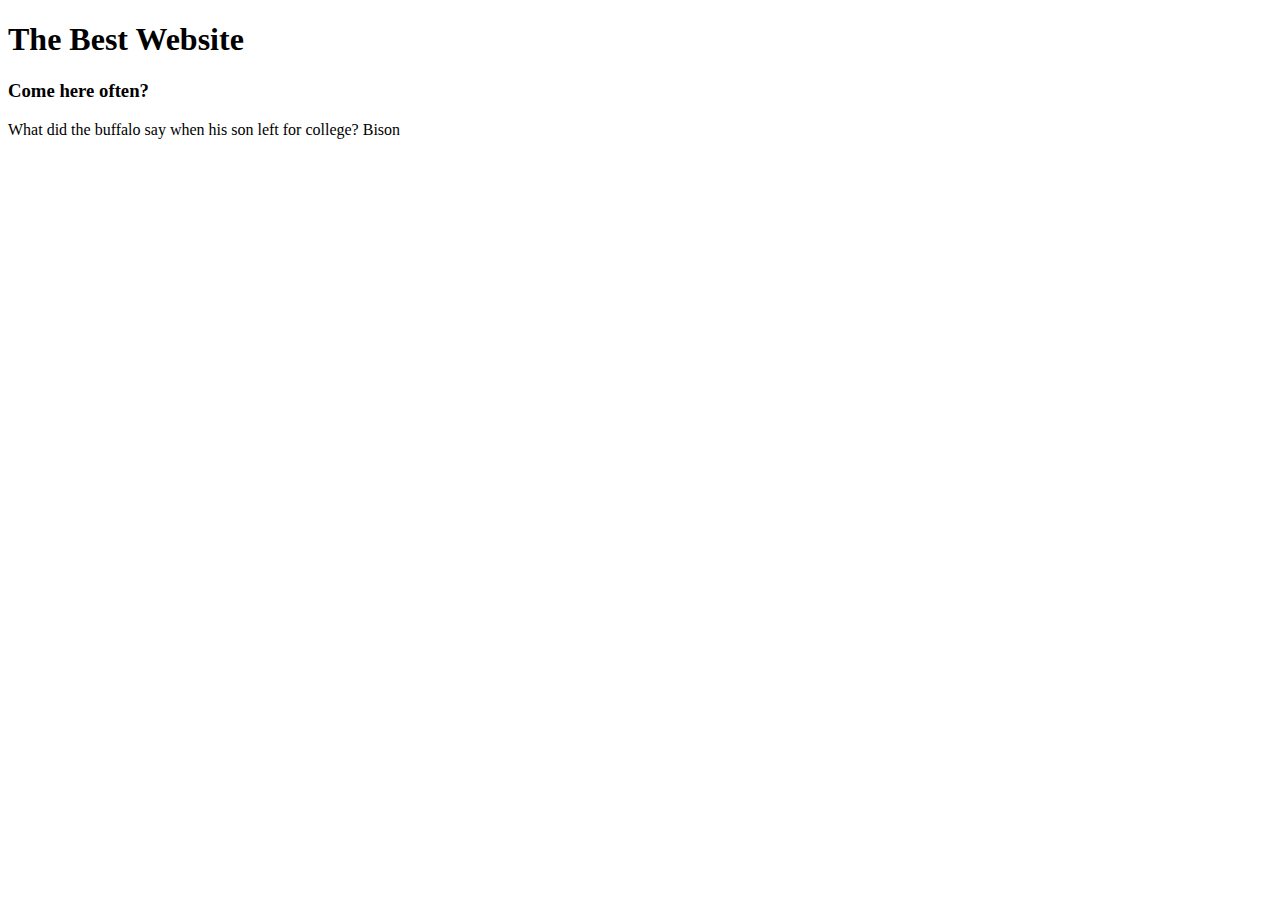
==== index.html @ 6d9bd9b5 "Fisrt Commit" ====
<!DOCTYPE html>
<html>
 <head>
   <title> The Best Website </title>
 </head>
 <body>
   <h1> The Best Website </h1>
   <h3> Come here often?  </h3>
     <p> What did the buffalo say when his son left for college?   Bison </p>
 </body>
</html>
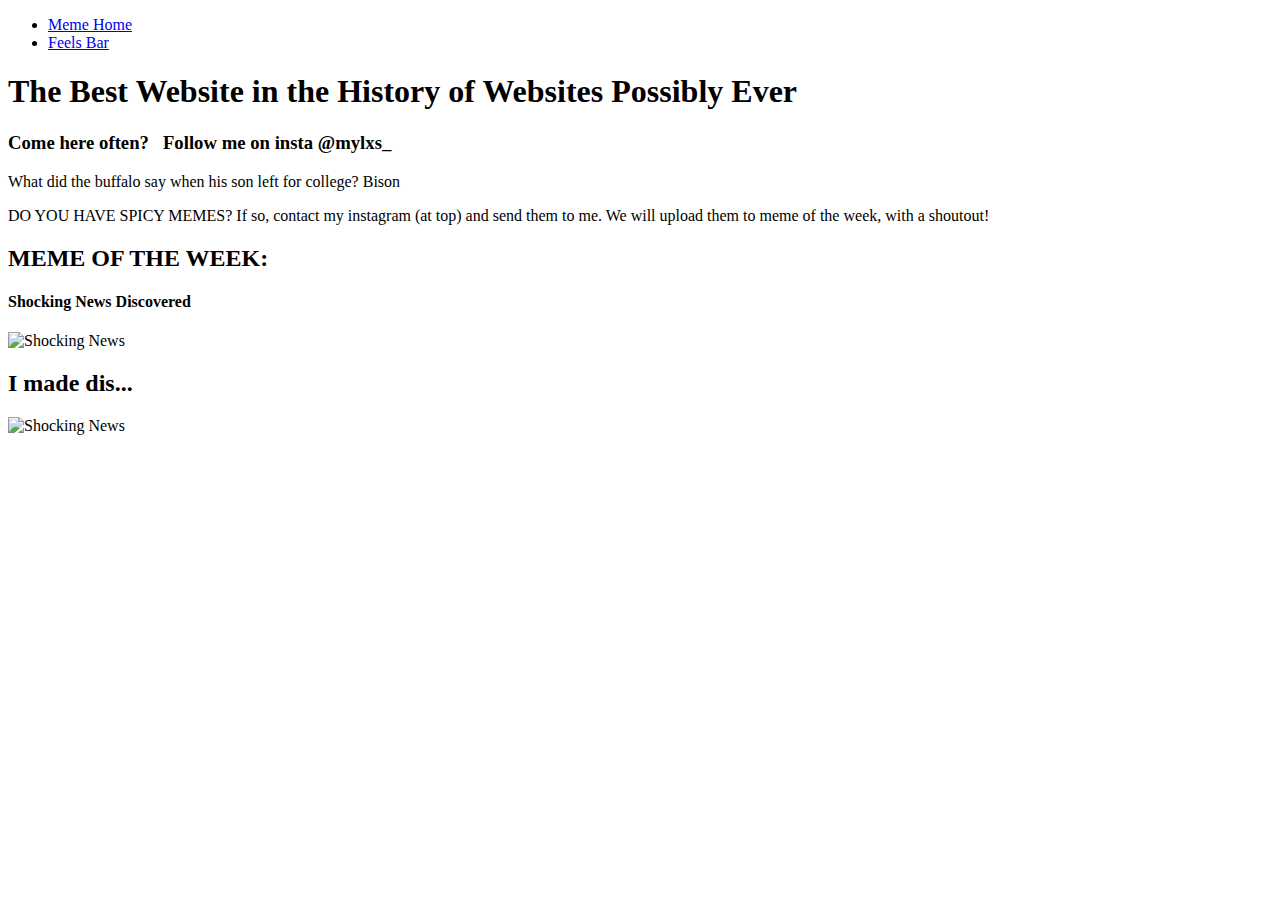
==== commit 8909e2bd: "Project page added" ====
--- a/index.html
+++ b/index.html
@@ -1,11 +1,30 @@
 <!DOCTYPE html>
 <html>
  <head>
-   <title> The Best Website </title>
+   <title> The Best Website  </title>
+   <link href= "css/style.css" rel="stylesheet">
+<link href="https://fonts.googleapis.com/css?family=Fira+Sans" rel="stylesheet">
  </head>
  <body>
-   <h1> The Best Website </h1>
-   <h3> Come here often?  </h3>
+
+   <div class="nav">
+    <ul>
+     <li class="nav-link"><a href="index.html">Meme Home</a></li>
+     <li class="nav-link"><a href="feels bar">Feels Bar</a></li>
+    </ul>
+   </div>
+
+   <div class="container">
+   <h1> The Best Website in the History of Websites Possibly Ever </h1>
+    <h3> Come here often? &nbsp; Follow me on insta @mylxs_  </h3>
      <p> What did the buffalo say when his son left for college?   Bison </p>
+     <p> DO YOU HAVE SPICY MEMES? If so, contact my instagram (at top) and send
+       them to me. We will upload them to meme of the week, with a shoutout! </p>
+       <h2> MEME OF THE WEEK: </h2>
+      <h4> Shocking News Discovered </h4>
+    <img src="img/hotdog.jpg" alt="Shocking News" class="image" />
+     <h2>I made dis...</h2>
+  <img src="img/memeking.jpg" alt="Shocking News" class="image1" />
+   </div>
  </body>
 </html>
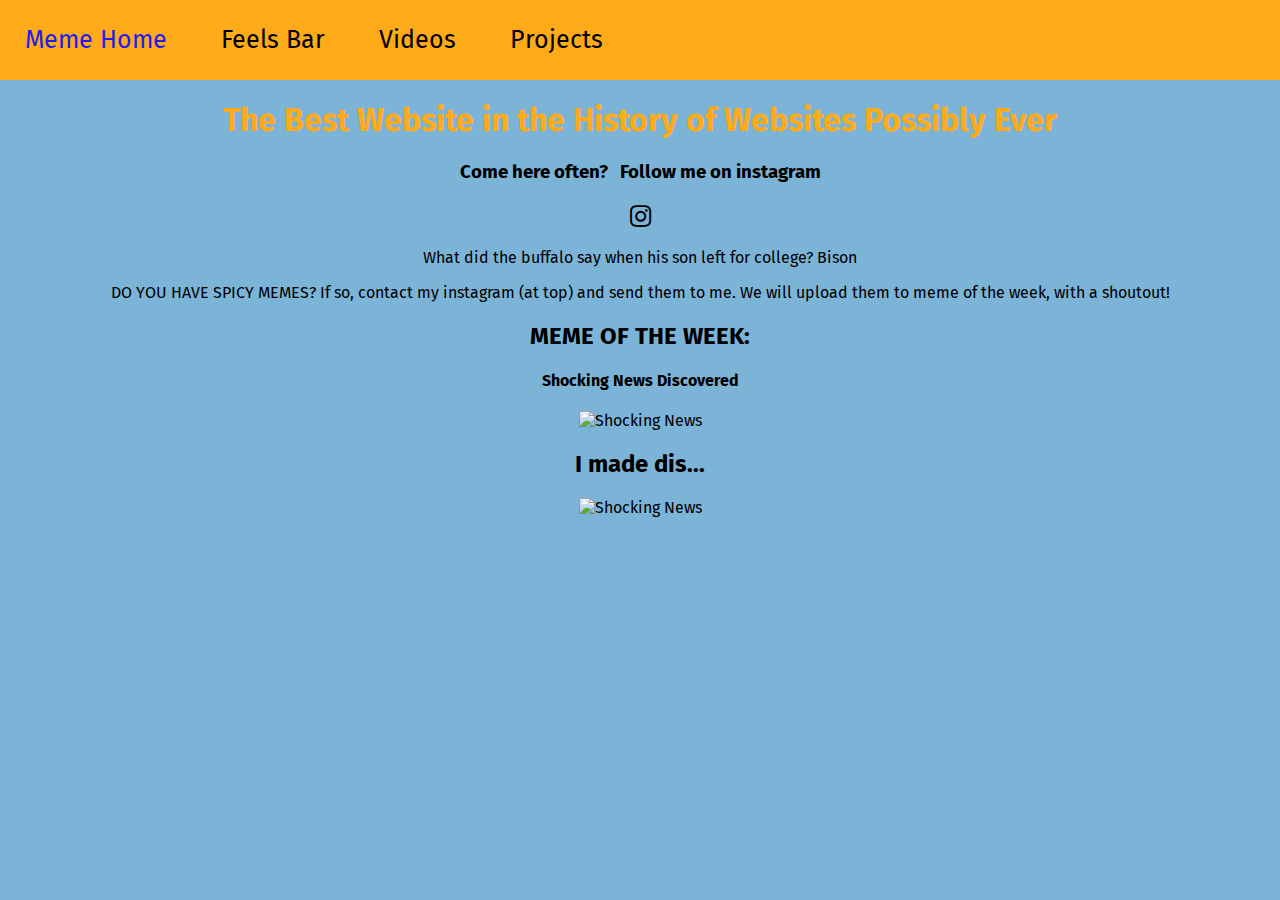
==== commit 6bbabba6: "Major Update" ====
--- a/index.html
+++ b/index.html
@@ -4,19 +4,24 @@
    <title> The Best Website  </title>
    <link href= "css/style.css" rel="stylesheet">
 <link href="https://fonts.googleapis.com/css?family=Fira+Sans" rel="stylesheet">
+<link href="https://maxcdn.bootstrapcdn.com/font-awesome/4.7.0/css/font-awesome.min.css" rel="stylesheet" integrity="sha384-wvfXpqpZZVQGK6TAh5PVlGOfQNHSoD2xbE+QkPxCAFlNEevoEH3Sl0sibVcOQVnN" crossorigin="anonymous">
  </head>
+
  <body>
 
    <div class="nav">
     <ul>
-     <li class="nav-link"><a href="index.html">Meme Home</a></li>
-     <li class="nav-link"><a href="feels bar">Feels Bar</a></li>
+     <li class="nav-link"><a class="active" href="index.html">Meme Home</a></li>
+     <li class="nav-link"><a href="feelsbar.html">Feels Bar</a></li>
+     <li class="nav-link"><a href="video.html">Videos</a></li>
+     <li class="nav-link"><a href="project.html">Projects</a></li>
+
     </ul>
    </div>
 
    <div class="container">
    <h1> The Best Website in the History of Websites Possibly Ever </h1>
-    <h3> Come here often? &nbsp; Follow me on insta @mylxs_  </h3>
+    <h3> Come here often? &nbsp; Follow me on instagram </h3> <a href="http://instagram.com/mylxs_"> <i class="fa fa-instagram"> </i> </a>
      <p> What did the buffalo say when his son left for college?   Bison </p>
      <p> DO YOU HAVE SPICY MEMES? If so, contact my instagram (at top) and send
        them to me. We will upload them to meme of the week, with a shoutout! </p>
@@ -25,6 +30,7 @@
     <img src="img/hotdog.jpg" alt="Shocking News" class="image" />
      <h2>I made dis...</h2>
   <img src="img/memeking.jpg" alt="Shocking News" class="image1" />
+
    </div>
  </body>
 </html>
--- a/css/style.css
+++ b/css/style.css
@@ -0,0 +1,63 @@
+
+html, body{
+  width: 100%;
+  margin: 0;
+  padding: 0;
+
+background-color: #7CB4D7;
+font-family: 'Fira Sans', sans-serif;
+color: black
+}
+
+.container{
+text-align: center;
+}
+.image{
+  width: 400px;
+}
+
+.image1{
+  width: 700px;
+}
+
+.active{
+color: #241CED;
+
+}
+
+
+h1{
+  color: #FFAB19;
+}
+
+.nav{
+  margin: 0;
+  padding: 0;
+  background-color: #FFAB19;
+}
+
+.nav-link{
+  display: inline-block;
+  padding: 25px;
+}
+
+a{
+color: black;
+text-decoration: none;
+font-size: 25px;
+-webkit-transition: 0.5s;
+}
+
+
+
+ul{
+margin: 0;
+padding: 0;
+}
+
+a:hover{
+-webkit-transition: 0.5s;
+text-decoration: none;
+padding: 35px;
+font-size: 35px;
+}
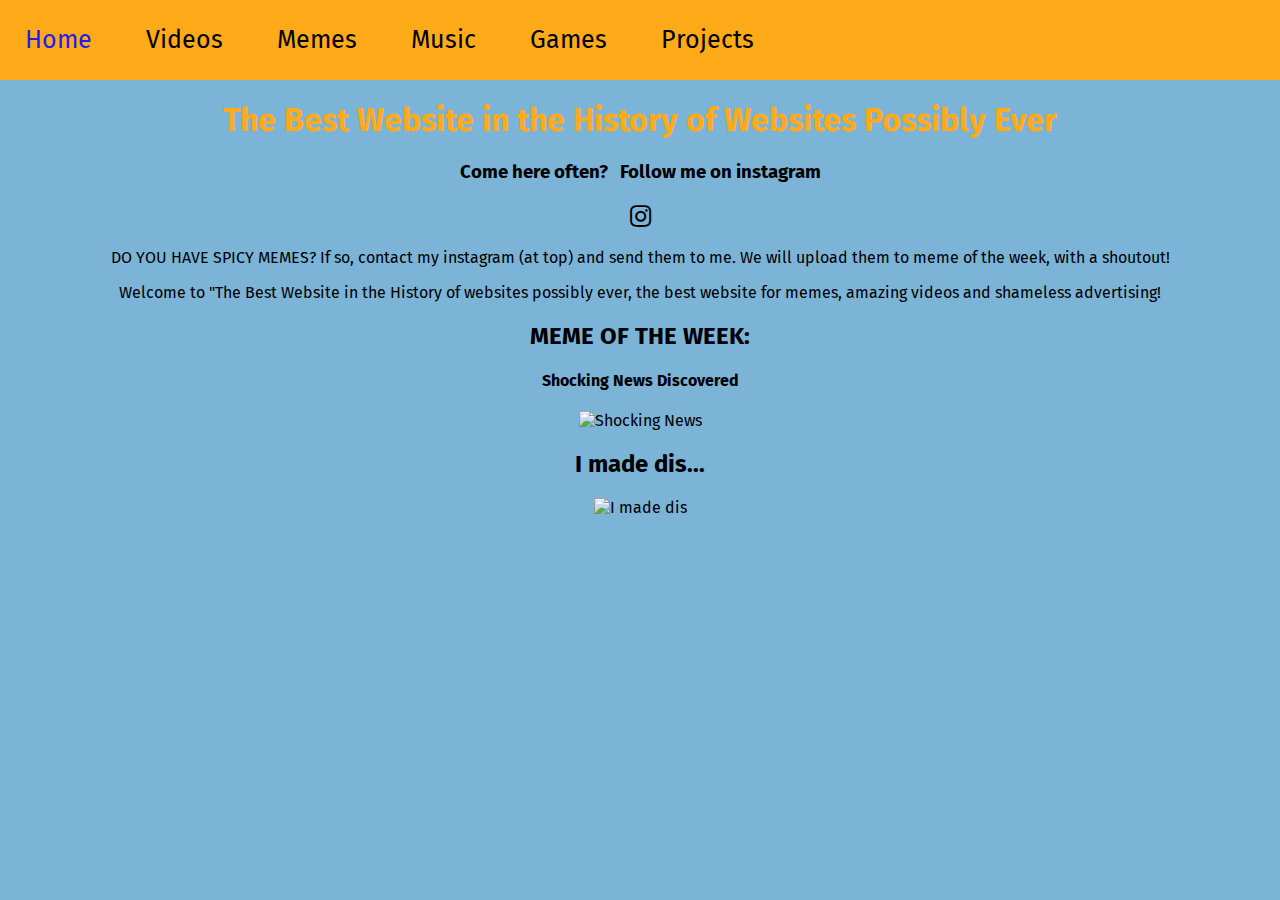
==== commit 3ff5598f: "huge update" ====
--- a/index.html
+++ b/index.html
@@ -11,25 +11,28 @@
 
    <div class="nav">
     <ul>
-     <li class="nav-link"><a class="active" href="index.html">Meme Home</a></li>
-     <li class="nav-link"><a href="feelsbar.html">Feels Bar</a></li>
+     <li class="nav-link"><a class="active" href="index.html">Home</a></li>
      <li class="nav-link"><a href="video.html">Videos</a></li>
+     <li class="nav-link"><a href="memes.html">Memes</a></li>
+     <li class="nav-link"><a href="music.html">Music</a></li>
+     <li class="nav-link"><a href="game.html">Games</a></li>
      <li class="nav-link"><a href="project.html">Projects</a></li>
+
 
     </ul>
    </div>
 
    <div class="container">
-   <h1> The Best Website in the History of Websites Possibly Ever </h1>
-    <h3> Come here often? &nbsp; Follow me on instagram </h3> <a href="http://instagram.com/mylxs_"> <i class="fa fa-instagram"> </i> </a>
-     <p> What did the buffalo say when his son left for college?   Bison </p>
-     <p> DO YOU HAVE SPICY MEMES? If so, contact my instagram (at top) and send
+   <h1> The Best Website in the History of Websites Possibly Ever  </h1>
+
+       <h3> Come here often? &nbsp; Follow me on instagram </h3> <a href="http://instagram.com/mylxs_"> <i class="fa fa-instagram"> </i> </a>    <p> DO YOU HAVE SPICY MEMES? If so, contact my instagram (at top) and send
        them to me. We will upload them to meme of the week, with a shoutout! </p>
-       <h2> MEME OF THE WEEK: </h2>
+       <p> Welcome to "The Best Website in the History of websites possibly ever, the best website for memes, amazing videos and shameless advertising! </p>
+         <h2> MEME OF THE WEEK: </h2>
       <h4> Shocking News Discovered </h4>
     <img src="img/hotdog.jpg" alt="Shocking News" class="image" />
      <h2>I made dis...</h2>
-  <img src="img/memeking.jpg" alt="Shocking News" class="image1" />
+  <img src="img/memeking.jpg" alt="I made dis" class="image1" />
 
    </div>
  </body>
--- a/css/style.css
+++ b/css/style.css
@@ -25,9 +25,18 @@
 
 }
 
+.image3{
+ width: 900px;
+}
+
 
 h1{
   color: #FFAB19;
+}
+
+h5{
+color: #961906;
+font-size: 20px;
 }
 
 .nav{
@@ -61,3 +70,12 @@
 padding: 35px;
 font-size: 35px;
 }
+
+table {
+width: 60%;
+margin: 0px 20% 0px 20%
+}
+
+td > iframe {
+width: 100px;
+}
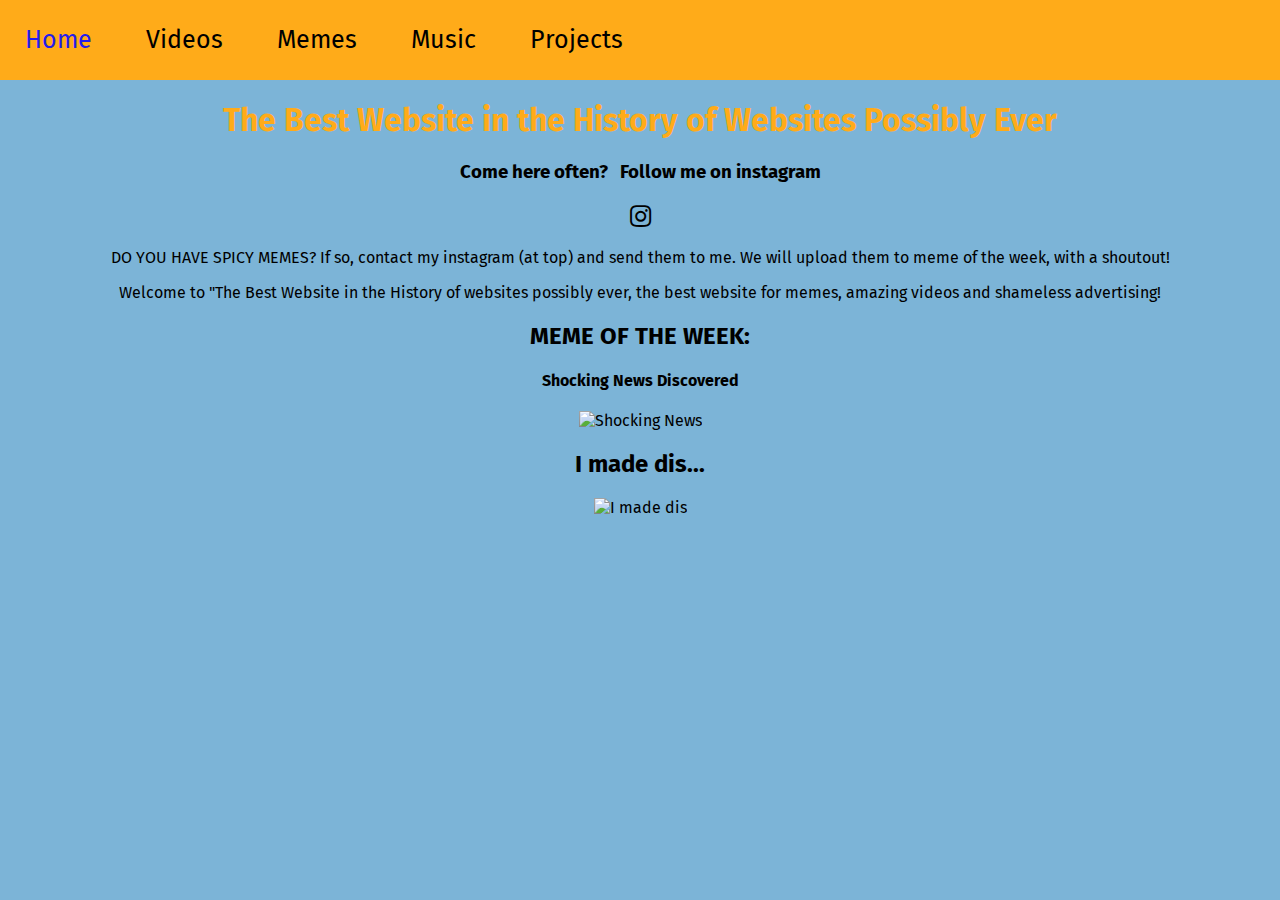
==== commit c5d53e24: "Minor Updates *removed game tab*" ====
--- a/index.html
+++ b/index.html
@@ -15,7 +15,6 @@
      <li class="nav-link"><a href="video.html">Videos</a></li>
      <li class="nav-link"><a href="memes.html">Memes</a></li>
      <li class="nav-link"><a href="music.html">Music</a></li>
-     <li class="nav-link"><a href="game.html">Games</a></li>
      <li class="nav-link"><a href="project.html">Projects</a></li>
 
 
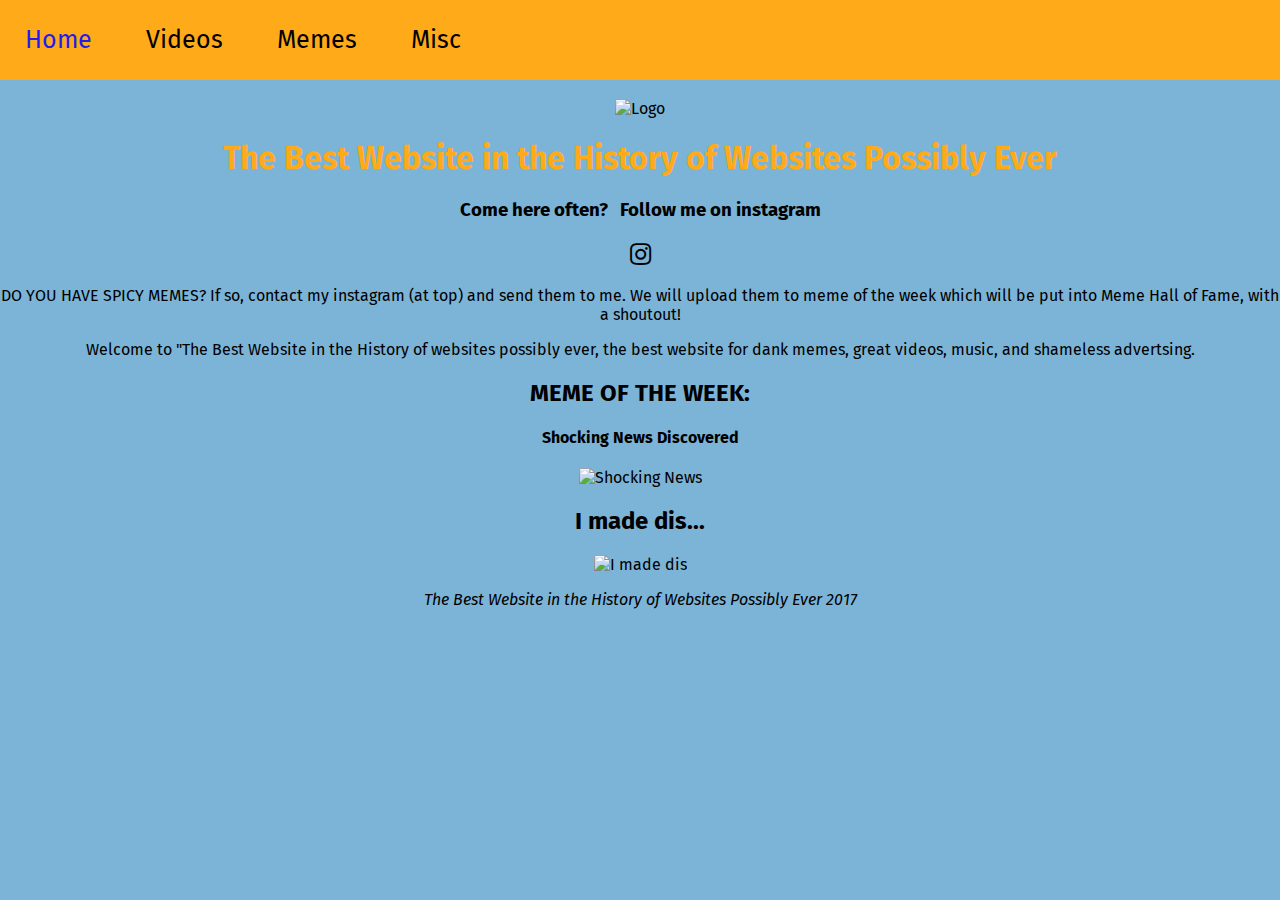
==== commit a5c3a38c: "Update *Few more memes, videos. Music turned to Misc. Added game*" ====
--- a/index.html
+++ b/index.html
@@ -5,6 +5,7 @@
    <link href= "css/style.css" rel="stylesheet">
 <link href="https://fonts.googleapis.com/css?family=Fira+Sans" rel="stylesheet">
 <link href="https://maxcdn.bootstrapcdn.com/font-awesome/4.7.0/css/font-awesome.min.css" rel="stylesheet" integrity="sha384-wvfXpqpZZVQGK6TAh5PVlGOfQNHSoD2xbE+QkPxCAFlNEevoEH3Sl0sibVcOQVnN" crossorigin="anonymous">
+<link rel="icon" href="img/Web Logo.png"/>
  </head>
 
  <body>
@@ -14,24 +15,25 @@
      <li class="nav-link"><a class="active" href="index.html">Home</a></li>
      <li class="nav-link"><a href="video.html">Videos</a></li>
      <li class="nav-link"><a href="memes.html">Memes</a></li>
-     <li class="nav-link"><a href="music.html">Music</a></li>
-     <li class="nav-link"><a href="project.html">Projects</a></li>
-
+     <li class="nav-link"><a href="misc.html">Misc</a></li>
 
     </ul>
    </div>
 
    <div class="container">
+     <br/>
+   <img src="img/Web Logo.png" alt="Logo" class="image4" />
    <h1> The Best Website in the History of Websites Possibly Ever  </h1>
 
        <h3> Come here often? &nbsp; Follow me on instagram </h3> <a href="http://instagram.com/mylxs_"> <i class="fa fa-instagram"> </i> </a>    <p> DO YOU HAVE SPICY MEMES? If so, contact my instagram (at top) and send
-       them to me. We will upload them to meme of the week, with a shoutout! </p>
-       <p> Welcome to "The Best Website in the History of websites possibly ever, the best website for memes, amazing videos and shameless advertising! </p>
+       them to me. We will upload them to meme of the week which will be put into Meme Hall of Fame, with a shoutout! </p>
+       <p> Welcome to "The Best Website in the History of websites possibly ever, the best website for dank memes, great videos, music, and shameless advertsing. </p>
          <h2> MEME OF THE WEEK: </h2>
       <h4> Shocking News Discovered </h4>
     <img src="img/hotdog.jpg" alt="Shocking News" class="image" />
      <h2>I made dis...</h2>
   <img src="img/memeking.jpg" alt="I made dis" class="image1" />
+  <p class="official"> The Best Website in the History of Websites Possibly Ever 2017 </p>
 
    </div>
  </body>
--- a/css/style.css
+++ b/css/style.css
@@ -29,6 +29,9 @@
  width: 900px;
 }
 
+.image4{
+  width: 200px;
+}
 
 h1{
   color: #FFAB19;
@@ -79,3 +82,12 @@
 td > iframe {
 width: 100px;
 }
+
+.official {
+font-style: italic;
+}
+
+.hotdoggame {
+width: 60%;
+margin: 0px 20% 0px 20%;
+}
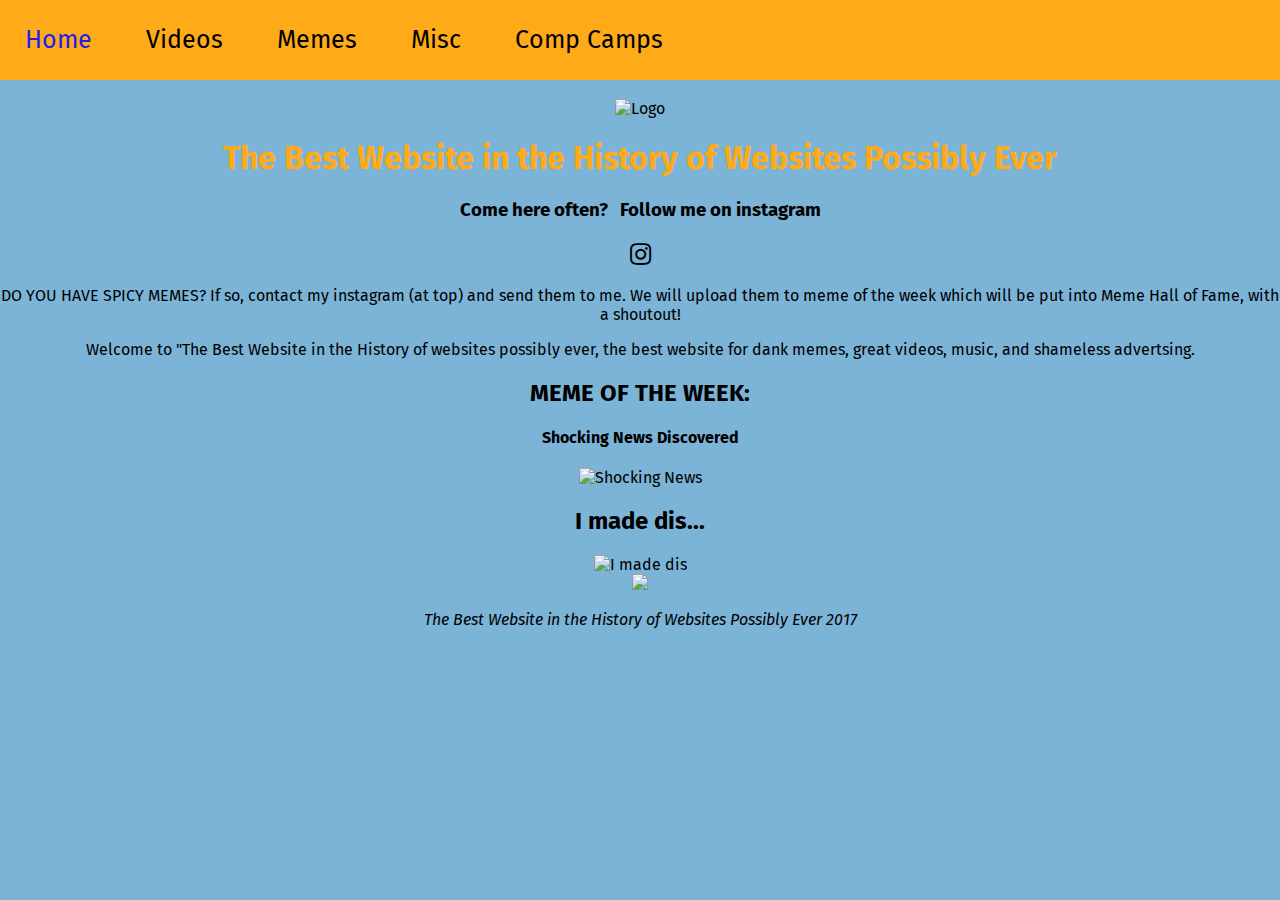
==== commit f7f65f1e: "Added compcamps link" ====
--- a/index.html
+++ b/index.html
@@ -16,7 +16,7 @@
      <li class="nav-link"><a href="video.html">Videos</a></li>
      <li class="nav-link"><a href="memes.html">Memes</a></li>
      <li class="nav-link"><a href="misc.html">Misc</a></li>
-
+     <li class="nav-link"><a href="http://compcamps.com">Comp Camps</a></li>
     </ul>
    </div>
 
@@ -33,6 +33,8 @@
     <img src="img/hotdog.jpg" alt="Shocking News" class="image" />
      <h2>I made dis...</h2>
   <img src="img/memeking.jpg" alt="I made dis" class="image1" />
+  <br/>
+  <img src="https://compcamps.com/2017%20Pictures/mobrigewitsch.jpg"/>
   <p class="official"> The Best Website in the History of Websites Possibly Ever 2017 </p>
 
    </div>
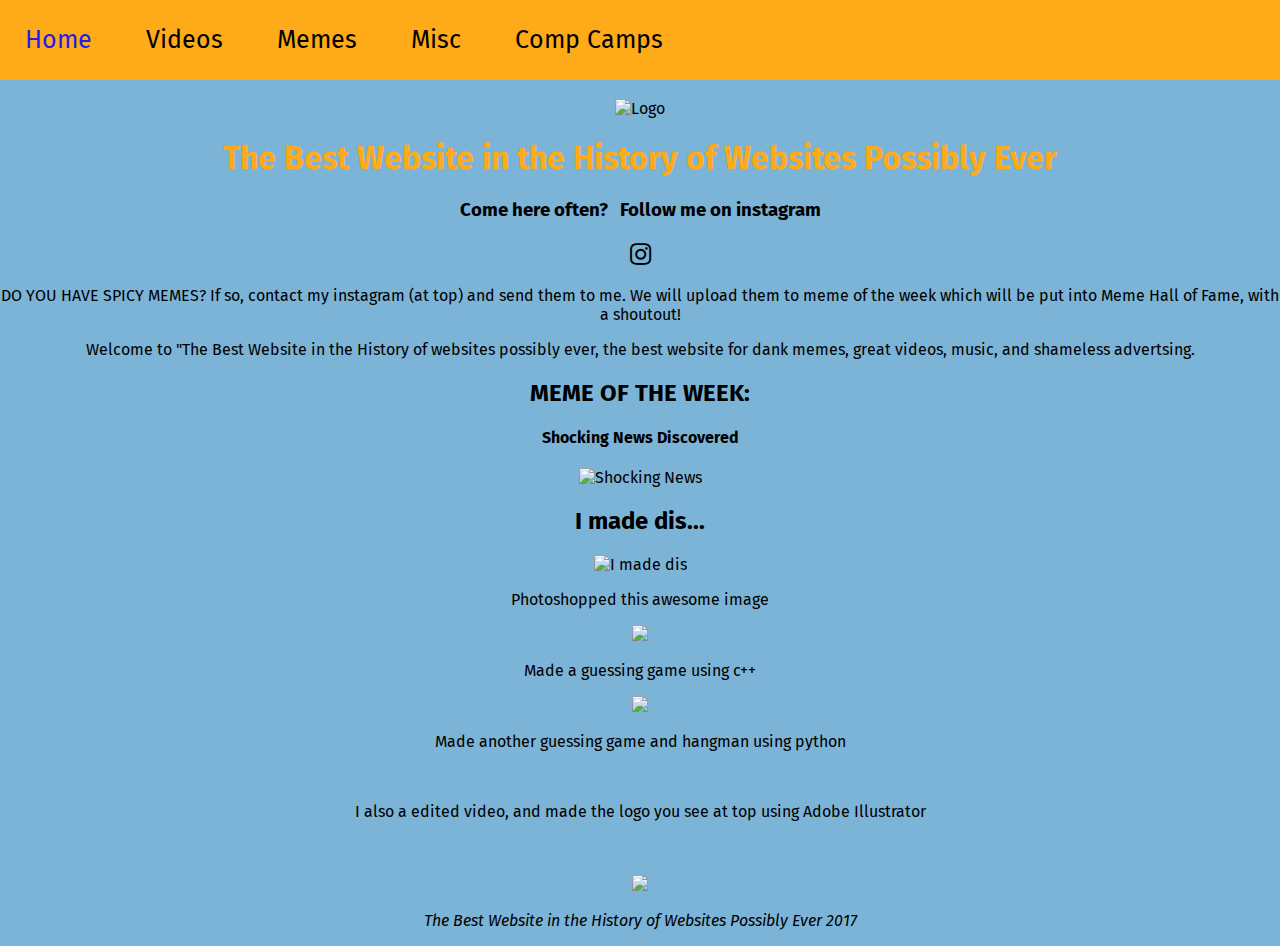
==== commit fd9de288: "update" ====
--- a/index.html
+++ b/index.html
@@ -34,7 +34,18 @@
      <h2>I made dis...</h2>
   <img src="img/memeking.jpg" alt="I made dis" class="image1" />
   <br/>
-  <img src="https://compcamps.com/2017%20Pictures/mobrigewitsch.jpg"/>
+  <p> Photoshopped this awesome image </p>
+  <img src="img/Capture.PNG" class="imageX"/>
+  <br/>
+  <p> Made a guessing game using c++</p>
+  <img src="img/Capture1.PNG" class="imageX"/>
+  <p> Made another guessing game and hangman using python </p>
+  <br/>
+  <p> I also a edited video, and made the logo you see at top using Adobe Illustrator</p>
+
+  <br/>
+  <br/>
+  <img src="https://compcamps.com/2017%20Pictures/mobrigewitsch.jpg" class="selfpic"/>
   <p class="official"> The Best Website in the History of Websites Possibly Ever 2017 </p>
 
    </div>
